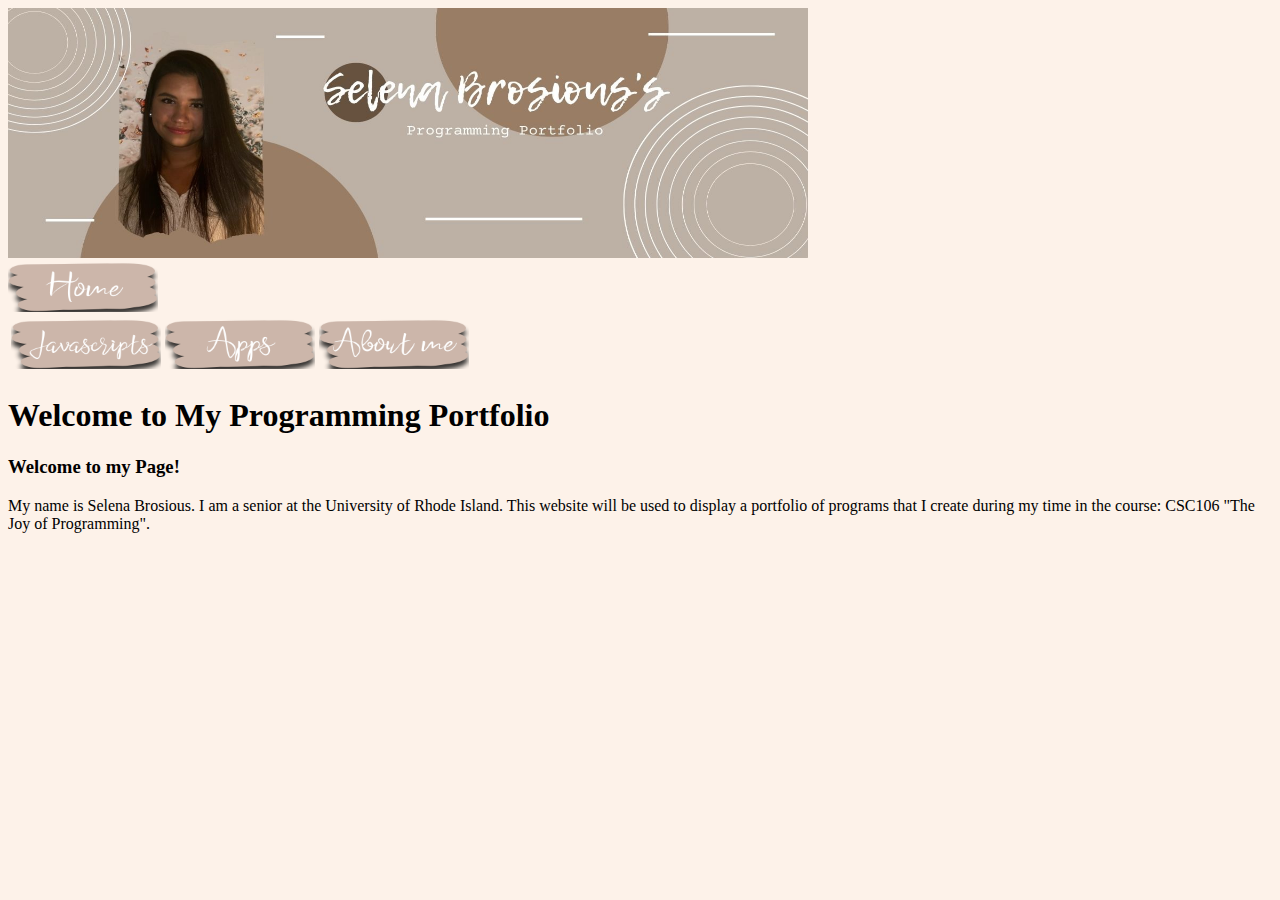
==== index.html @ 73c96352 "Update index.html" ====
<!DOCTYPE html>
<html>

    <head>
        <meta charset="utf-8">
        <title>My Programming Portfolio</title>
        <link rel="stylesheet" href="style.css">
    </head>
    
    <body>
        <img src="myBanner.jpg" width="800" 
                 height="250">
       <br>
        
    <table id="nav-table>
  <tr>
        <td> <a target="_blank" href="https://selenabrosious.github.io/index.html">
                    <img src="Home.png" alt="Home"
                 width="150" 
                 height="50">
                         </a> </td>
            <td> <a target="_blank" href="https://selenabrosious.github.io/javascripts.html">
        <img src="Javascripts.png" alt="Javascripts"
               width="150" 
             height="50">
             </a> </td>
                <td> <a target="_blank" href="https://selenabrosious.github.io/apps.html">
                    <img src="apps.png" alt="Apps"  
                         width="150" 
                      height="50"> </a> </td>
                <td> <a target="_blank" href="https://selenabrosious.github.io/aboutme.html">
        <img src="Aboutme.png" alt="About Me"
             width="150" 
     height="50">
      </a> </td>
     </tr>
            </thead>
        </table>
                
   <h1>Welcome to My Programming Portfolio</h1>
        </body>
       
        <h3> Welcome to my Page!</h3>
            <p> My name is Selena Brosious. I am a senior at the University of Rhode Island. This website will be used to display a portfolio of programs that I create during my time in the course: CSC106 "The Joy of Programming".   
        
</html>
---- style.css ----
body {background-color: #FDF2E9;} 
#nav-table {700px;}
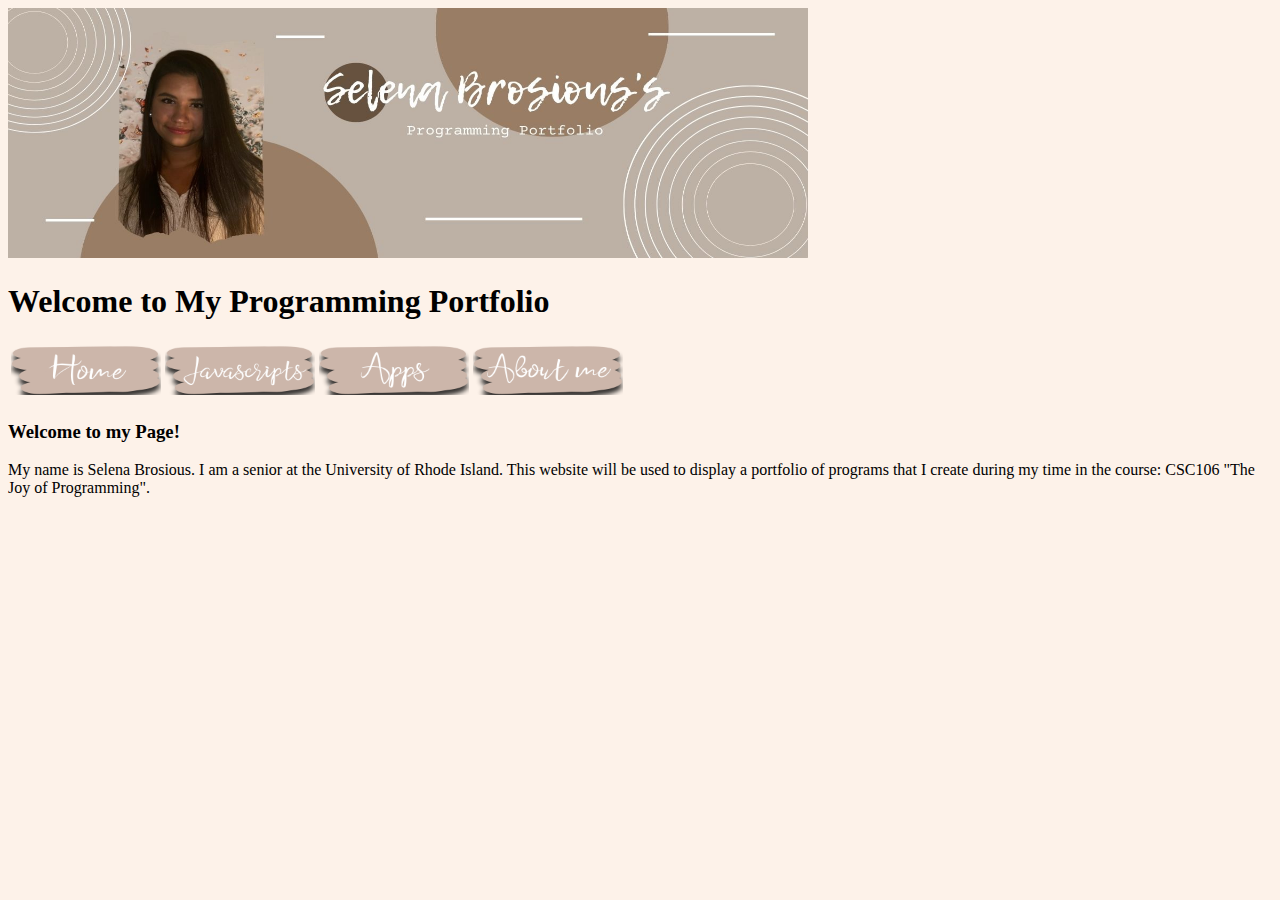
==== commit c8d0ebe9: "Update index.html" ====
--- a/index.html
+++ b/index.html
@@ -10,34 +10,42 @@
     <body>
         <img src="myBanner.jpg" width="800" 
                  height="250">
-       <br>
+   <h1>Welcome to My Programming Portfolio</h1>
         
-    <table id="nav-table>
-  <tr>
-        <td> <a target="_blank" href="https://selenabrosious.github.io/index.html">
+    <table>
+    <thead>
+      <tr>
+        <th>
+            <a> 
+                <a target="_blank" href="https://selenabrosious.github.io/index.html">
                     <img src="Home.png" alt="Home"
                  width="150" 
                  height="50">
-                         </a> </td>
-            <td> <a target="_blank" href="https://selenabrosious.github.io/javascripts.html">
+                         </a> </th>
+            <th>          
+            <a> 
+                <a target="_blank" href="https://selenabrosious.github.io/javascripts.html">
         <img src="Javascripts.png" alt="Javascripts"
                width="150" 
              height="50">
-             </a> </td>
-                <td> <a target="_blank" href="https://selenabrosious.github.io/apps.html">
+             </a> </th>
+                <th>
+            <a> 
+                <a target="_blank" href="https://selenabrosious.github.io/apps.html">
                     <img src="apps.png" alt="Apps"  
                          width="150" 
-                      height="50"> </a> </td>
-                <td> <a target="_blank" href="https://selenabrosious.github.io/aboutme.html">
+                      height="50"> </a> </th>
+                <th>
+                    <a>
+        <a target="_blank" href="https://selenabrosious.github.io/aboutme.html">
         <img src="Aboutme.png" alt="About Me"
              width="150" 
      height="50">
-      </a> </td>
+      </a> </th>
      </tr>
             </thead>
         </table>
-                
-   <h1>Welcome to My Programming Portfolio</h1>
+  
         </body>
        
         <h3> Welcome to my Page!</h3>
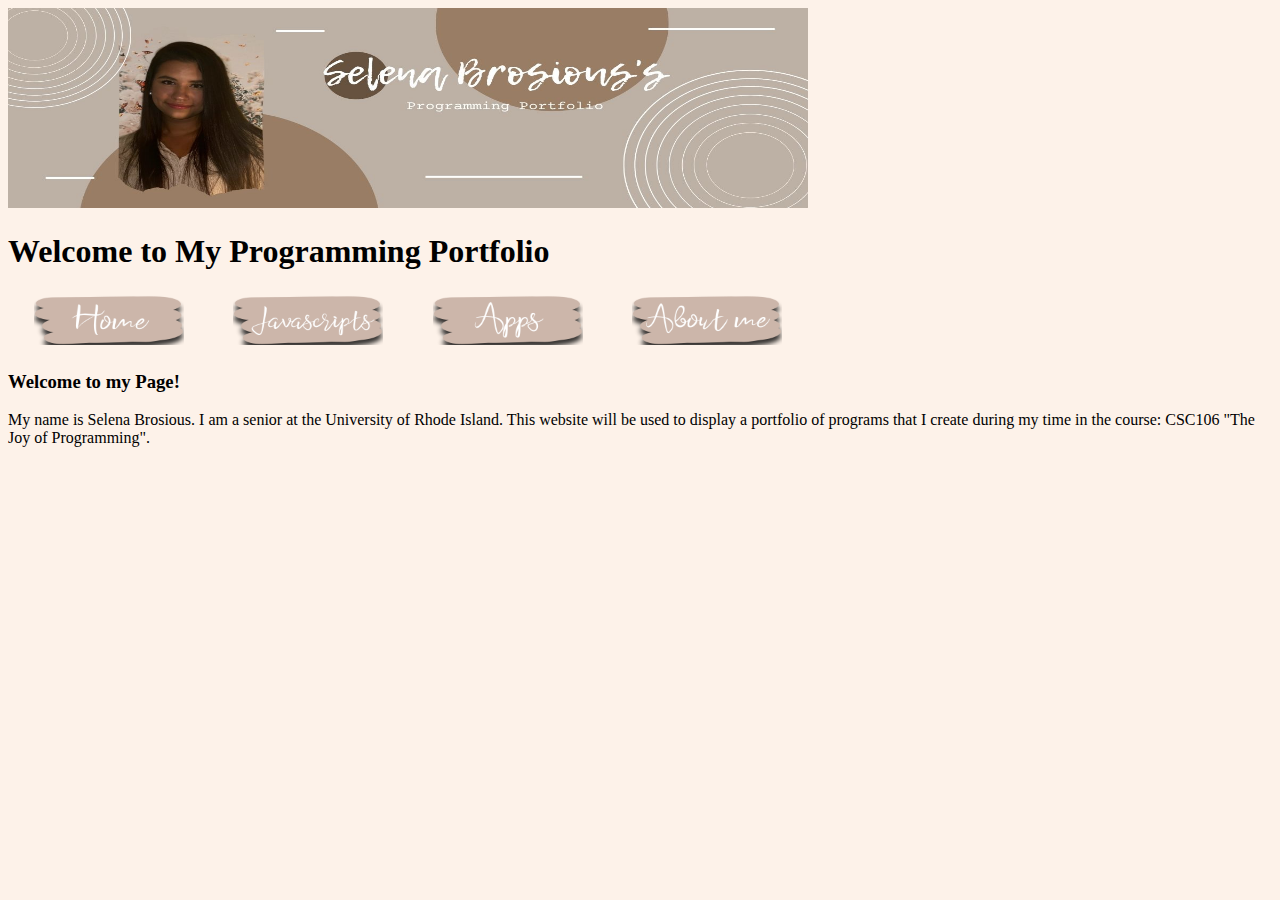
==== commit f1b70c84: "Update index.html" ====
--- a/index.html
+++ b/index.html
@@ -9,11 +9,10 @@
     
     <body>
         <img src="myBanner.jpg" width="800" 
-                 height="250">
+                 height="200">
    <h1>Welcome to My Programming Portfolio</h1>
         
-    <table>
-    <thead>
+    <table id="nav-table">
       <tr>
         <th>
             <a> 
--- a/style.css
+++ b/style.css
@@ -1,2 +1,3 @@
 body {background-color: #FDF2E9;} 
-#nav-table {700px;}
+#nav-table {width: 800px;}
+
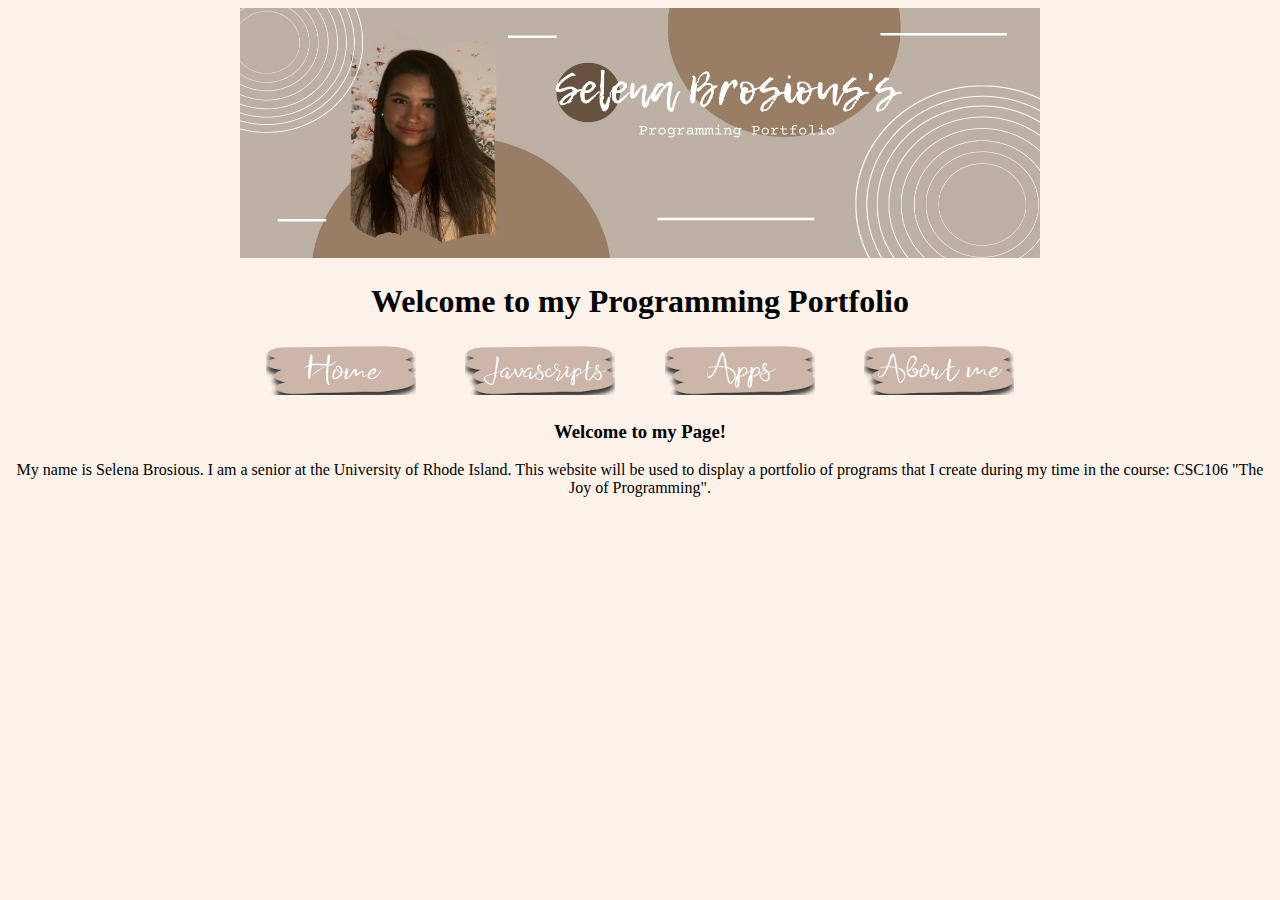
==== commit cbf1dad8: "Update index.html" ====
--- a/index.html
+++ b/index.html
@@ -7,10 +7,11 @@
         <link rel="stylesheet" href="style.css">
     </head>
     
-    <body>
+   <body>
+        <center>
         <img src="myBanner.jpg" width="800" 
-                 height="200">
-   <h1>Welcome to My Programming Portfolio</h1>
+                 height="250">
+        <h1> Welcome to my Programming Portfolio </h1>
         
     <table id="nav-table">
       <tr>
@@ -44,8 +45,6 @@
      </tr>
             </thead>
         </table>
-  
-        </body>
        
         <h3> Welcome to my Page!</h3>
             <p> My name is Selena Brosious. I am a senior at the University of Rhode Island. This website will be used to display a portfolio of programs that I create during my time in the course: CSC106 "The Joy of Programming".   
--- a/style.css
+++ b/style.css
@@ -1,3 +1,6 @@
 body {background-color: #FDF2E9;} 
 #nav-table {width: 800px;}
 
+
+
+
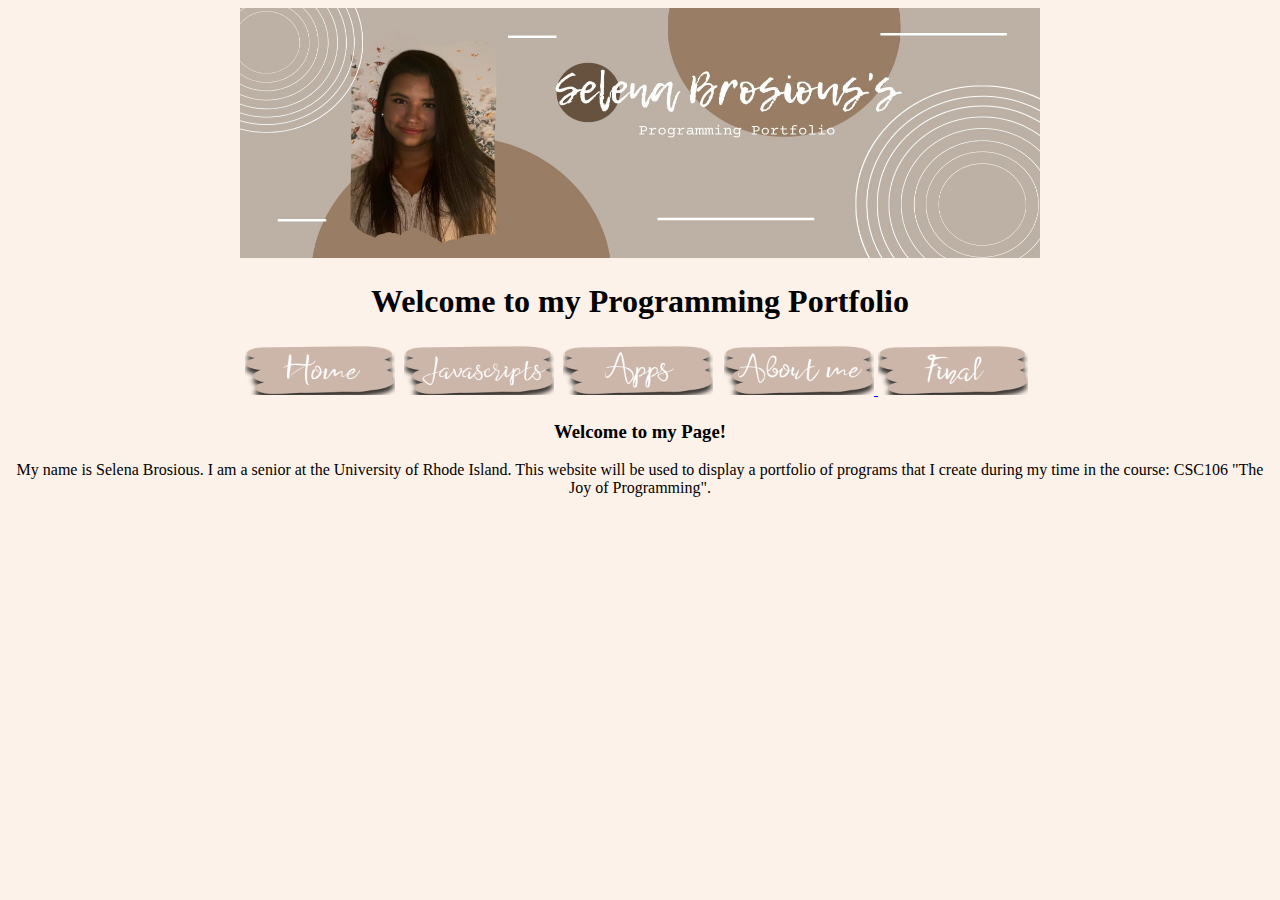
==== commit 9370edda: "Update index.html" ====
--- a/index.html
+++ b/index.html
@@ -36,15 +36,23 @@
                          width="150" 
                       height="50"> </a> </th>
                 <th>
-                    <a>
+                    <a>             
         <a target="_blank" href="https://selenabrosious.github.io/aboutme.html">
         <img src="Aboutme.png" alt="About Me"
              width="150" 
      height="50">
+           <a target="_blank" href="https://selenabrosious.github.io/final.html">
+        <img src="final.png" alt="Final"
+               width="150" 
+             height="50">
+             </a> </th>
+                <th>
+            <a> 
       </a> </th>
      </tr>
             </thead>
         </table>
+    </body>
        
         <h3> Welcome to my Page!</h3>
             <p> My name is Selena Brosious. I am a senior at the University of Rhode Island. This website will be used to display a portfolio of programs that I create during my time in the course: CSC106 "The Joy of Programming".   
--- a/style.css
+++ b/style.css
@@ -4,3 +4,4 @@
 
 
 
+
